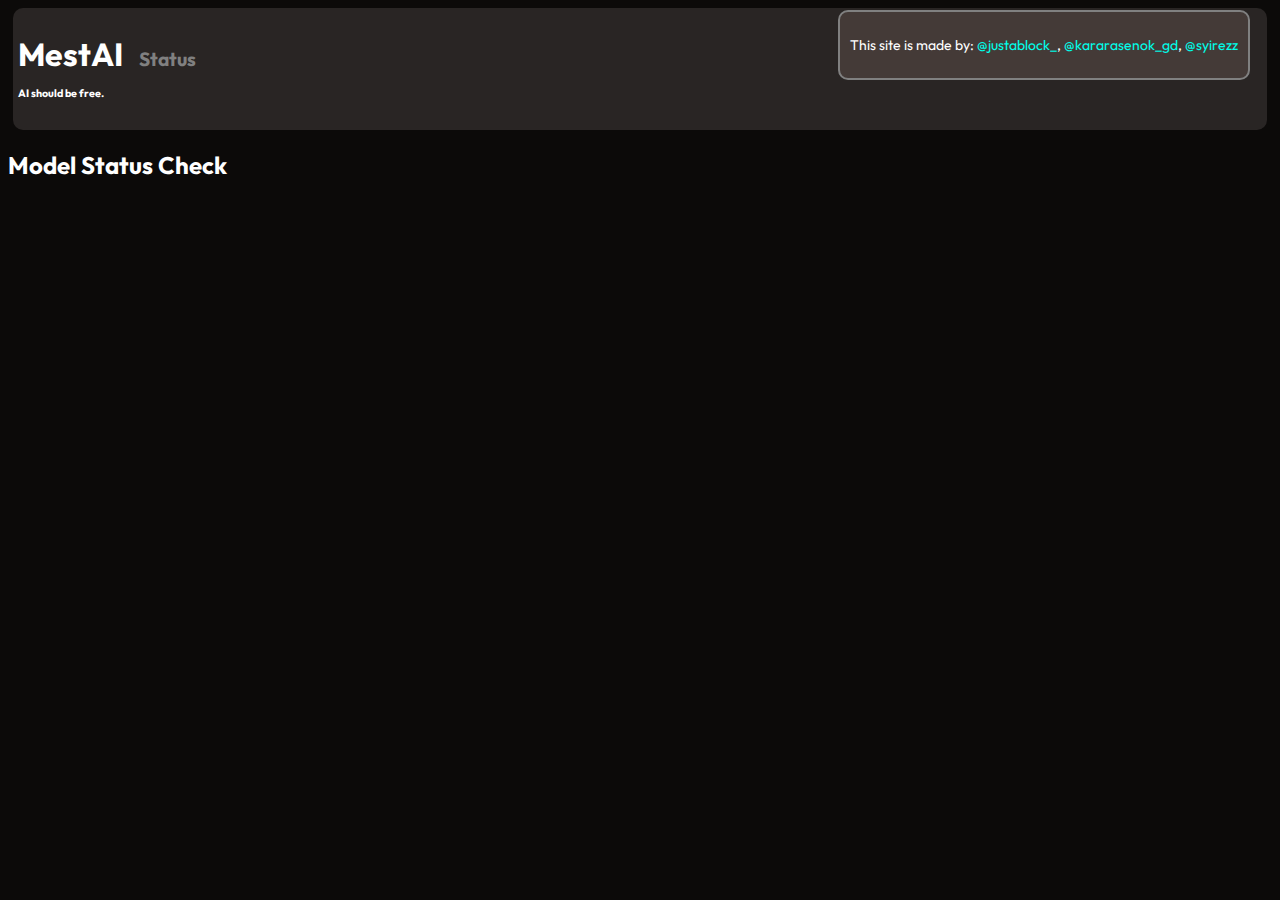
==== status/index.html @ c491604f "1. Added status page. 2. Fixed Ai prompt and added so he gets also his own messages now in chat hist" ====
<head>
    <title>MestAI - Status page.</title>
    <link rel="icon" type="image/x-icon" href="../imgs/favicon.ico" />
    <link rel="stylesheet" href="../css/index.css" />
    <meta name="viewport" content="width=device-width, initial-scale=1.0">
</head>

<body>
    <div class="title-bar">
        <h1 class="title"><a href="../index.html" style="text-decoration: none; color: inherit;">MestAI</a> <span class="status-link-container"><a href="../status/index.html" class="status-link">Status</a></span></h1>
        <h6 style="margin-top: -10px; margin-bottom: 20px">
            AI should be free.
        </h6>
    </div>
    
    <footer id="footertop">
        <p>
            This site is made by:
            <a href="https://linktr.ee/justablock">@justablock_</a>,
            <a href="https://pronouns.page/@kararasenok_gd">@kararasenok_gd</a>,
            <a href="https://syirezz.nekoweb.org/">@syirezz</a>
        </p>
        <div id="donate-button-container">
            <div id="donate-button"></div>
            <script src="https://www.paypalobjects.com/donate/sdk/donate-sdk.js" charset="UTF-8"></script>
            <script>
                PayPal.Donation.Button({
                    env: "production",
                    hosted_button_id: "ESUVEZVYMCM48",
                    image: {
                        src: "../imgs/Support.png",
                        alt: "Donate with PayPal button",
                        title: "PayPal - The safer, easier way to pay online!",
                    },
                }).render("#donate-button");
            </script>
        </div>
    </footer>
    
    <footer>
        <div id="model-status">
            <h2>Model Status Check</h2>
            <ul id="model-status-list"></ul>
        </div>
    </footer>

    <!-- Adsterra Ads -->
    <script type="text/javascript">
        atOptions = {
            'key' : '594c333c86fe5dcc7310a4dc36799a8f',
            'format' : 'iframe',
            'height' : 250,
            'width' : 300,
            'params' : {}
        };
    </script>
    
    <script src="../js/status.js"></script>
</body>
---- css/index.css ----
@import url('https://fonts.googleapis.com/css2?family=Outfit:wght@100..900&display=swap');

* {
    font-family: Outfit !important;
}

body {
    background-color: #0C0A09;
    color: white;
}

#choice{
    display: flex;
    flex-direction: column;
    align-items: center;
    justify-content: center;
    height: 100vh;
    background-color: #292524;
    height: 200px;
    width: 300px;
    margin: auto;
    border-radius: 30px;
}


.title-bar {
    background-color: #292524;
    border-radius: 10px;
    padding: 5px;
    padding-bottom: 10px;
    margin: 5px;
    width: auto;
    /* height: 100px; */
}

#choice label {
    margin-top: 20px;
    font-weight: bold;
}

#choice button {
    padding: 10px;
    border-radius: 6px;
    background-color: #5c4f4c;
    /* Delete white outline */
    border: 0px;
    color: white;
    margin-top: 5px;
}

#chat-form {
    display: flex;
    flex-direction: column;
    align-items: center;
    justify-content: center;
    height: 100vh;
    background-color: #292524;
    height: auto;
    width: 750px;
    margin: auto;
    border-radius: 30px;
}

#chat-form label {
    margin-top: 20px;
    font-weight: bold;
}

#chat-form textarea[id="userInput"] {
    width: 80%;
    padding: 12px 20px;
    margin: 8px 0;
    box-sizing: border-box;
    border: 2px solid #ccc;
    border-radius: 4px;
    background-color: #292524;
    color: white;
    font-size: 12px;
}

#chat-form input[type="submit"] {
    width: 20%;
    padding: 10px 2px;
    margin: 0px 0;
    box-sizing: border-box;
    border: 2px solid #ccc;
    border-radius: 4px;
    background-color: #292524;
    color: white;
}

.chat-history {
    position: relative;
    padding: 12px 20px;
    margin: 8px 0;
    box-sizing: border-box;
    border: 2px solid #ccc;
    border-radius: 20px;
    background-color: #292524;
    color: white;
    z-index: 0;
    padding: 10px;
    max-height: 80vh; 
    overflow-y: auto;
    padding-bottom: 100px; 
    margin: 20px;
    width: 75%;
}

.ai-message {
    background-color: #5c4f4c;
    padding: 10px;
    border-radius: 15px 15px 15px 0;
    margin-bottom: 10px;
    float: left;
    text-align: left;
    max-width: 70%;
    clear: both;
    color: white;
}

.user-message {
    background-color: #5c4f4c;
    padding: 10px;
    border-radius: 15px 15px 0 15px;
    margin-bottom: 10px;
    text-align: right;
    max-width: 70%;
    float: right;
    clear: both;
    color: white;
}

.ai-message::before {
    content: "Ai: ";
    font-weight: bold;
    text-align: left;
}

.user-message::before {
    content: "User: ";
    font-weight: bold;
    text-align: right;
}

#footertop {
    position: fixed;
    top: 10px;
    right: 30px;
    text-align: right;
    font-size: 14px;
    background-color: #443a37;
    padding: 10px;
    border: 2px solid gray;
    border-radius: 10px;
    z-index: 10; 
}

#footertop a {
    color: #00ffea;
    text-decoration: none;
    transition: all 0.3s ease-in-out;
}

#footertop a:hover {
    color: #00c0b0;
    text-decoration: underline;
    transition: all 0.3s ease-in-out;
}

.notifications {
    position: fixed;
    right: 10px;
    top: 10px;
    z-index: 100;
    /* border: 1px solid #d15f6b; */
    border-radius: 5px;
}

.notification {
    background-color: #3f3a39;
    padding: 10px;
    border-radius: 5px;
    margin-bottom: 10px;
    border: 5px solid #d15f6b;
}
/* Media query for mobile devices */
@media (max-width: 600px) {
    #footertop {
        position: static;
        text-align: center;
        width: 100%;
        box-sizing: border-box;
    }

    .notifications {
        top: 10px;
        width: 90%;
    }
}

.copy-button {
    position: absolute;
    top: 10px;
    right: 10px;
    padding: 5px;
    background-color: transparent;
    border: none;
    cursor: pointer;
}
.copy-button img {
    width: 16px;
    height: 16px;
}
.popup {
    display: none;
    position: absolute;
    top: 40px;
    right: 10px;
    padding: 5px;
    background-color: #007bff;
    color: white;
    border-radius: 5px;
    font-size: 12px;
    opacity: 0;
    transition: opacity 0.5s ease;
}

#modelsForm {
    display: none;
    flex-direction: column;
    align-items: center;
    justify-content: center;
}

#status-button {
    margin-left: 20px;
    padding: 5px 10px;
    font-size: 14px;
    cursor: pointer;
}

#model-status {
    margin-top: 20px;
}

#model-status-list {
    list-style-type: none;
    padding: 0;
}

#model-status-list li {
    margin: 5px 0;
}

.status-link-container {
    font-size: 0.6em; /* Smaller font size relative to the title */
    margin-left: 10px;
    vertical-align: middle;
}

.status-link {
    color: gray;
    text-decoration: none;
    transition: color 0.3s ease-in-out;
}


.status-link:hover {
    color: #00c0b0; 
    text-decoration: underline;
}

@media (max-width: 768px) {
    #chat-form {
        width: 100%;
    }

    .chat-history {
        width: 75%;
    }

    footer {
        width: 100%;
    }
}
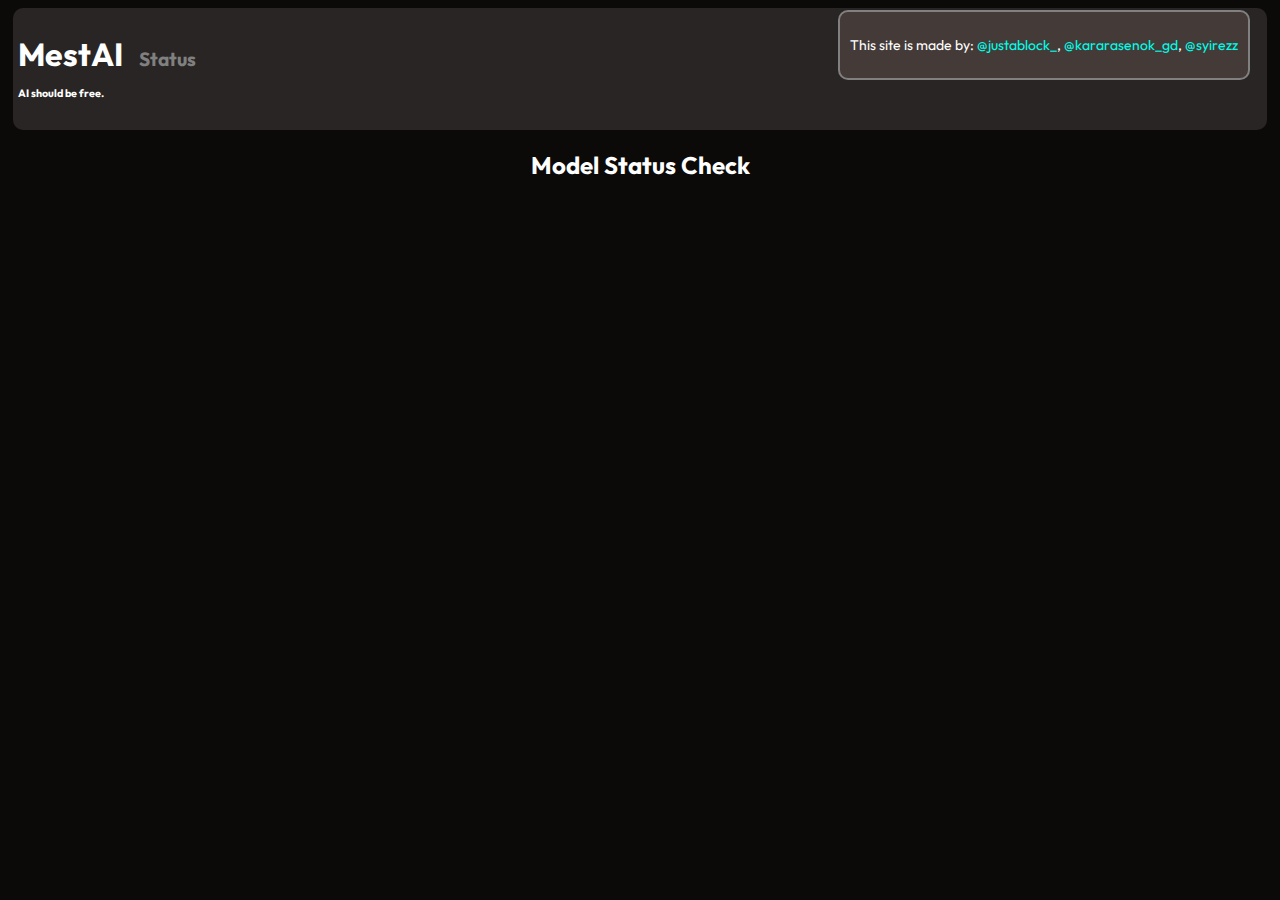
==== commit a1c49f33: "just added target="_blank" to authors" ====
--- a/status/index.html
+++ b/status/index.html
@@ -16,9 +16,9 @@
     <footer id="footertop">
         <p>
             This site is made by:
-            <a href="https://linktr.ee/justablock">@justablock_</a>,
-            <a href="https://pronouns.page/@kararasenok_gd">@kararasenok_gd</a>,
-            <a href="https://syirezz.nekoweb.org/">@syirezz</a>
+            <a href="https://linktr.ee/justablock" target="_blank">@justablock_</a>,
+            <a href="https://pronouns.page/@kararasenok_gd" target="_blank">@kararasenok_gd</a>,
+            <a href="https://syirezz.nekoweb.org/" target="_blank">@syirezz</a>
         </p>
         <div id="donate-button-container">
             <div id="donate-button"></div>
@@ -39,8 +39,9 @@
     
     <footer>
         <div id="model-status">
-            <h2>Model Status Check</h2>
-            <ul id="model-status-list"></ul>
+            <h2 align="center">Model Status Check</h2>
+            <p align="center" id="model-status-progress"></p>
+            <table id="model-status-table"></table>
         </div>
     </footer>
 
